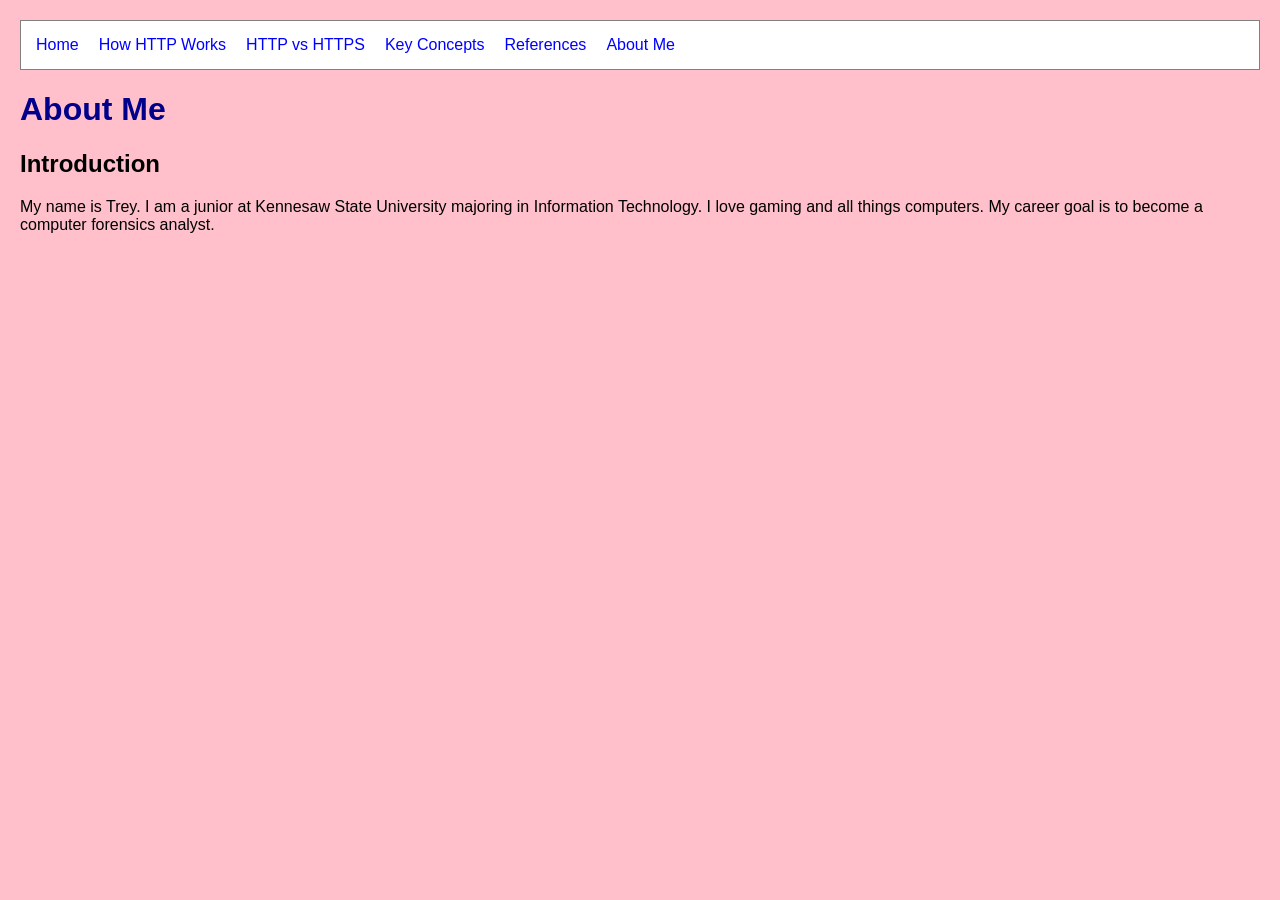
==== about.html @ 3ad3d609 "IT3203 Milestone 1 Project" ====
<!DOCTYPE html>
<html lang="en">
<head>
<title>How HTTP Works</title>
<link rel="stylesheet" href="style.css">
</head>

<body>

<!-- Navigation Menu -->
<nav>
<a href="index.html">Home</a>
<a href="how-http-works.html">How HTTP Works</a>
<a href="https.html">HTTP vs HTTPS</a>
<a href="concepts.html">Key Concepts</a>
<a href="references.html">References</a>
<a href="about.html">About Me</a>
</nav>

<h1>About Me</h1>


<h2>Introduction</h2>
<p>My name is Trey. I am a junior at Kennesaw State University majoring in Information Technology. I love gaming and all things computers. My career goal is to become a computer forensics analyst.</p>
---- style.css ----
/* Element Selector */
body {
background-color: pink;
font-family: Arial;
margin: 20px;}

/* Element Selector */
h1 {
color: darkblue;}

/* ID Selector */
#main-title {text-align: center;}

/* Class Selector */
.intro {}

/* Flexbox Layout */
nav {
display: flex;
gap: 20px;
background-color: white;
padding: 15px;
border: 1px solid gray;}

/* Links */
nav a {color: blue;
text-decoration: none;}

/* Hover Effect */
nav a:hover {color: red;}

/* Footer */
footer {border-top: 1px solid gray;
margin-top: 30px;
padding: 10px;}
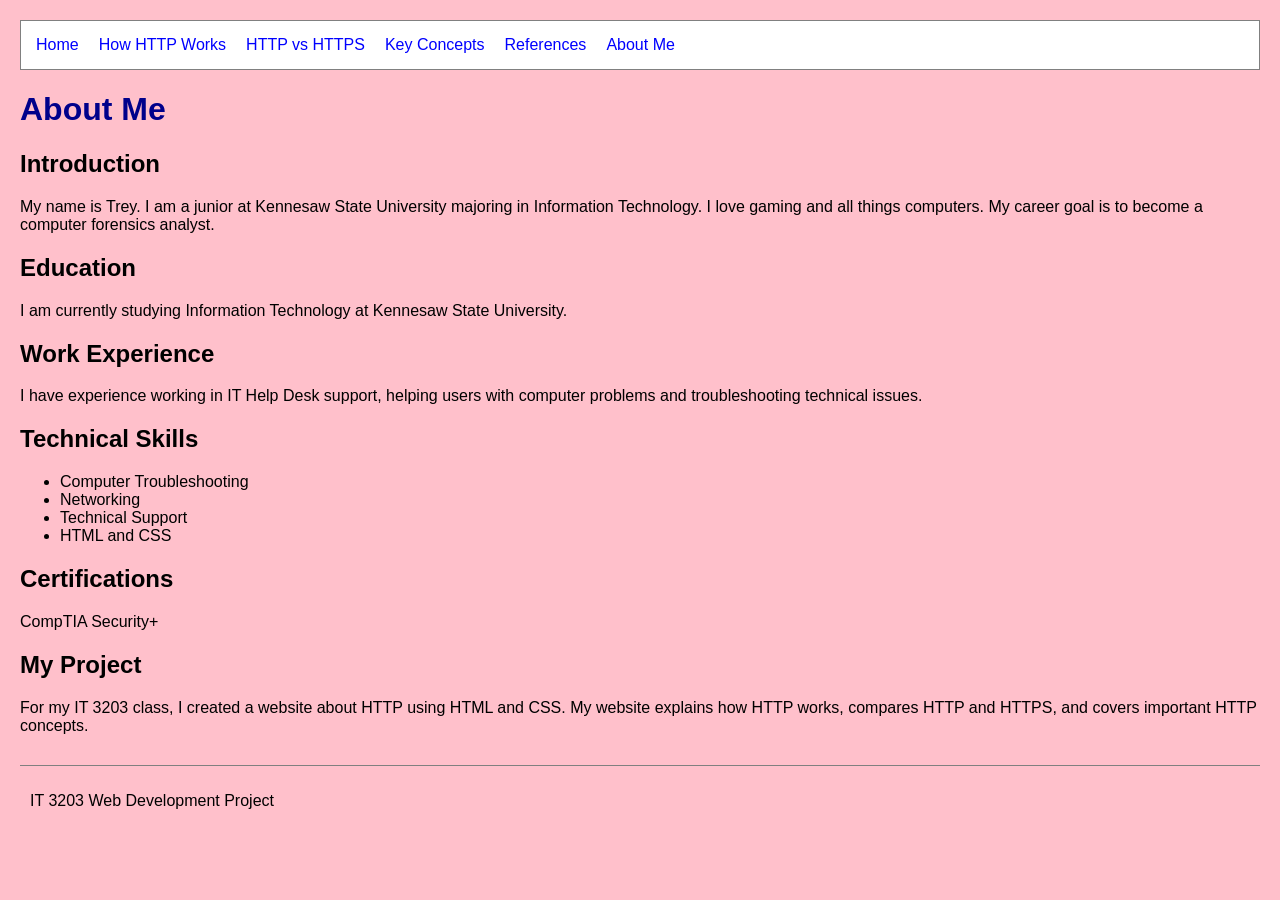
==== commit ffd56336: "Update about.html with personal details Added personal information including education, work experie" ====
--- a/about.html
+++ b/about.html
@@ -2,7 +2,9 @@
 <!DOCTYPE html>
 <html lang="en">
 <head>
-<title>How HTTP Works</title>
+<meta charset="UTF-8">
+<meta name="viewport" content="width=device-width, initial-scale=1.0">
+<title>About Me</title>
 <link rel="stylesheet" href="style.css">
 </head>
 
@@ -18,8 +20,46 @@
 <a href="about.html">About Me</a>
 </nav>
 
+<main>
+
 <h1>About Me</h1>
 
-
+<!-- Introduction -->
 <h2>Introduction</h2>
 <p>My name is Trey. I am a junior at Kennesaw State University majoring in Information Technology. I love gaming and all things computers. My career goal is to become a computer forensics analyst.</p>
+
+<!-- Education -->
+<h2>Education</h2>
+<p>I am currently studying Information Technology at Kennesaw State University.</p>
+
+<!-- Experience -->
+<h2>Work Experience</h2>
+<p>I have experience working in IT Help Desk support, helping users with computer problems and troubleshooting technical issues.</p>
+
+<!-- Skills -->
+<h2>Technical Skills</h2>
+<ul>
+<li>Computer Troubleshooting</li>
+<li>Networking</li>
+<li>Technical Support</li>
+<li>HTML and CSS</li>
+</ul>
+
+<!-- Certifications -->
+<h2>Certifications</h2>
+<p>CompTIA Security+</p>
+
+<!-- Project -->
+<h2>My Project</h2>
+<p>For my IT 3203 class, I created a website about HTTP using HTML and CSS. My website explains how HTTP works, compares HTTP and HTTPS, and covers important HTTP concepts.</p>
+
+</main>
+
+<!-- Footer -->
+<footer>
+<p>IT 3203 Web Development Project</p>
+</footer>
+
+</body>
+</html>
+
--- a/style.css
+++ b/style.css
@@ -6,14 +6,14 @@
 margin: 20px;}
 
 /* Element Selector */
-h1 {
-color: darkblue;}
+h1 {color: darkblue;}
 
 /* ID Selector */
 #main-title {text-align: center;}
 
 /* Class Selector */
-.intro {}
+.intro {font-size: 18px;
+padding: 10px;}
 
 /* Flexbox Layout */
 nav {
